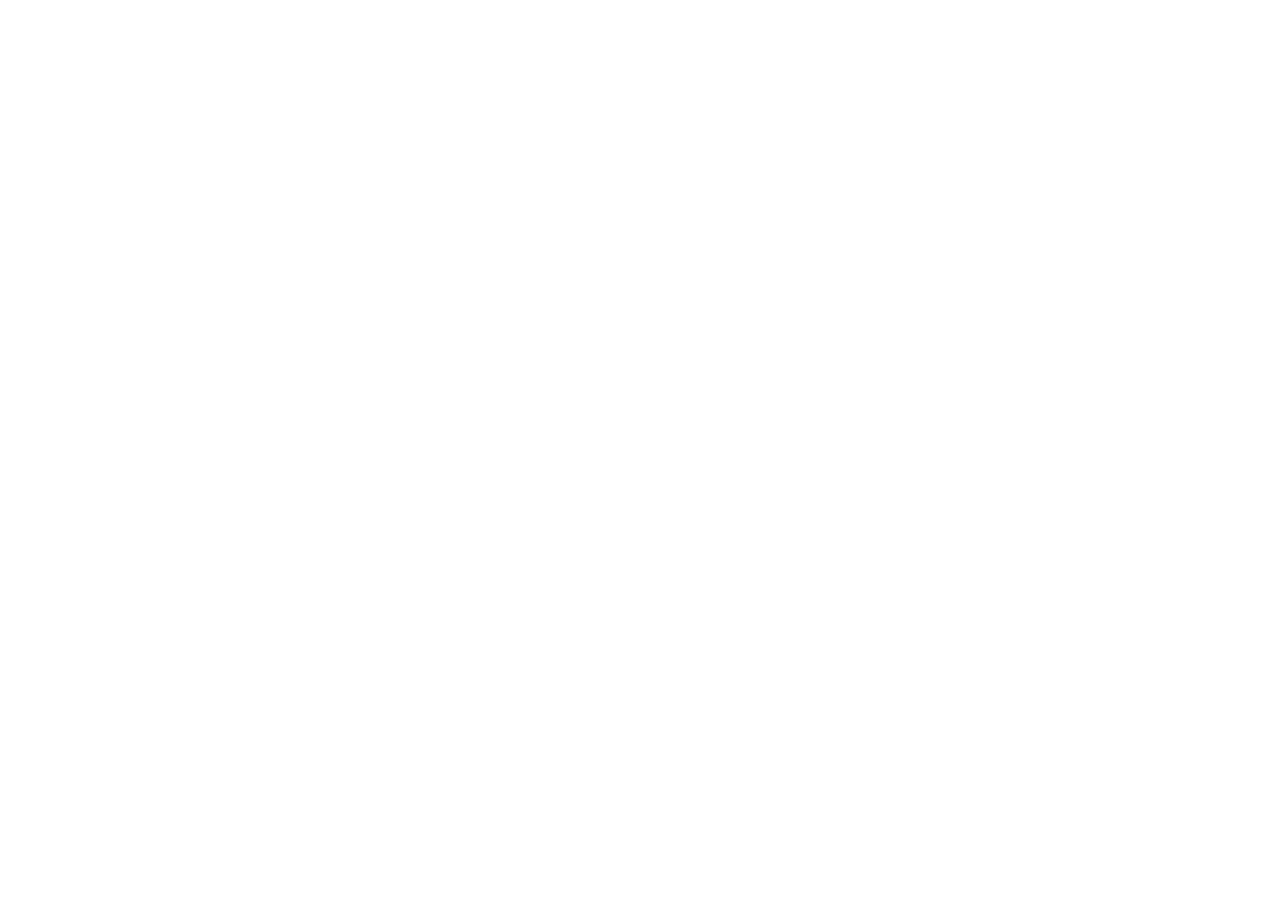
==== jsCalculator/index.html @ fd9a8cd5 "added jsCalculator project folder including index.html and readme." ====
<!DOCTYPE html>
<html>
<head>

	<title></title>
	<!-- for bootstraps mobile first touch zoom accuracy -->
	<meta charset="utf-8" name="viewport" content="width=device-width, initial-scale=1">
	

	<!-- jQuery library -->
	<script src="https://ajax.googleapis.com/ajax/libs/jquery/1.12.4/jquery.min.js"></script>
	
	<!-- bootstrap library-->	
	<link rel="stylesheet" href="https://maxcdn.bootstrapcdn.com/bootstrap/3.3.7/css/bootstrap.min.css">

	<!-- local css file -->
	<link rel="stylesheet" type="text/css" href="style.css">
	<link type="text/css" src="style.css">
	<script src="ext.js"></script>
	
</head>
<body>

</body>

</html>
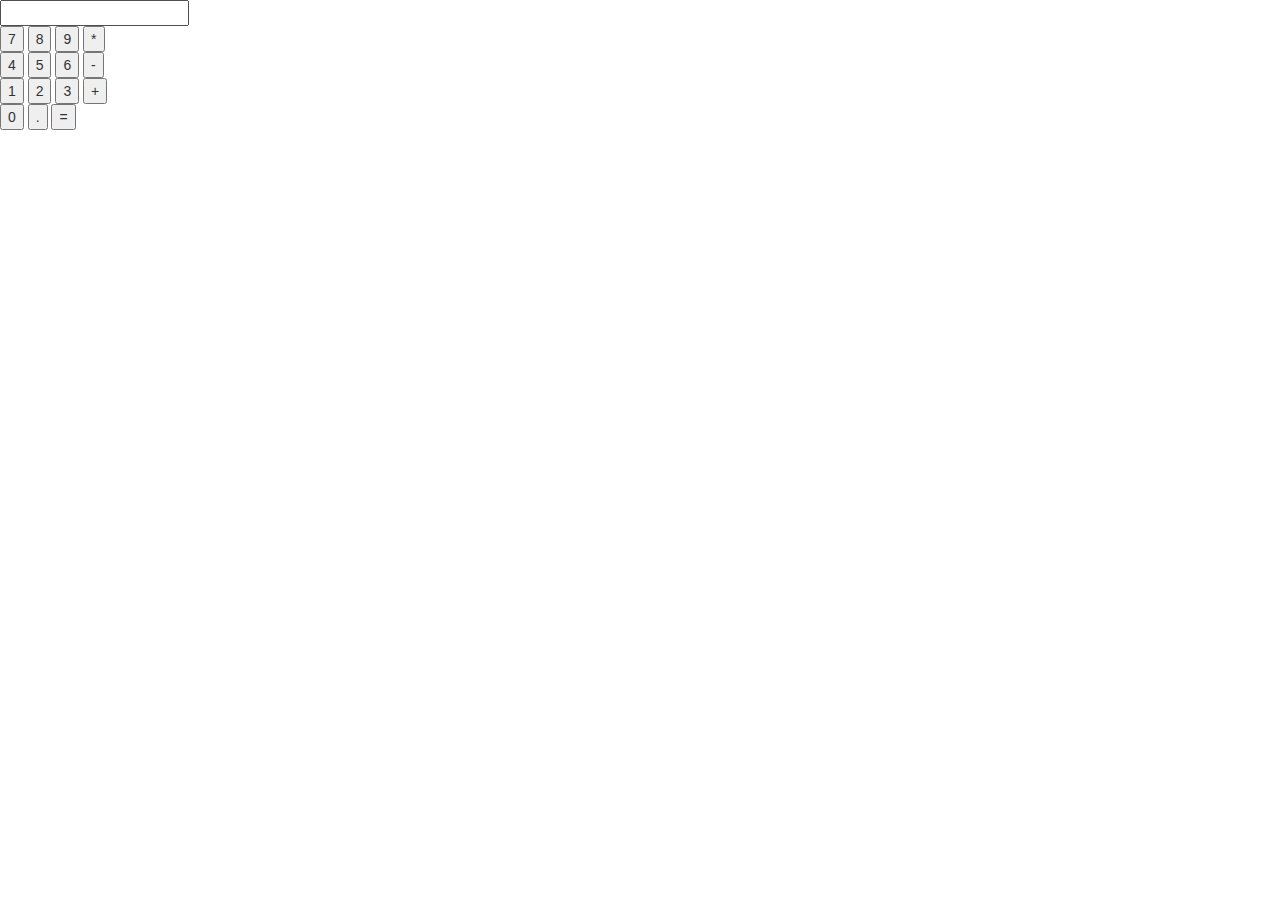
==== commit b99b6b71: "added skeleton structure for calculator. No functionality as of yet" ====
--- a/jsCalculator/index.html
+++ b/jsCalculator/index.html
@@ -2,7 +2,7 @@
 <html>
 <head>
 
-	<title></title>
+	<title>Javascript Calculator</title>
 	<!-- for bootstraps mobile first touch zoom accuracy -->
 	<meta charset="utf-8" name="viewport" content="width=device-width, initial-scale=1">
 	
@@ -16,11 +16,30 @@
 	<!-- local css file -->
 	<link rel="stylesheet" type="text/css" href="style.css">
 	<link type="text/css" src="style.css">
-	<script src="ext.js"></script>
+	<script src="calc.js"></script>
 	
 </head>
 <body>
-
+    <div>
+    <form name='calc'>
+        <input type='text' name='screen'><br>
+        <input type="button" name='button7' value='7'>
+        <input type="button" name='button8' value='8'>
+        <input type="button" name='button9' value='9'>
+        <input type="button" name='buttonTimes' value='*'><br>
+        <input type="button" name='button4' value='4'>
+        <input type="button" name='button5' value='5'>
+        <input type="button" name='button6' value='6'>
+        <input type="button" name='buttonMinus' value='-'><br>
+        <input type="button" name='button1' value='1'>
+        <input type="button" name='button2' value='2'>
+        <input type="button" name='button3' value='3'>
+        <input type="button" name='buttonPlus' value='+'><br>
+        <input type="button" name='button0' value='0'>
+        <input type="button" name='buttonDecimal' value='.'>
+        <input type="button" name='buttonEqual' value='='>
+    </form>
+    </div>
 </body>
 
 </html>
--- a/jsCalculator/style.css
+++ b/jsCalculator/style.css
@@ -0,0 +1,3 @@
+#test {
+    background-color: red;
+}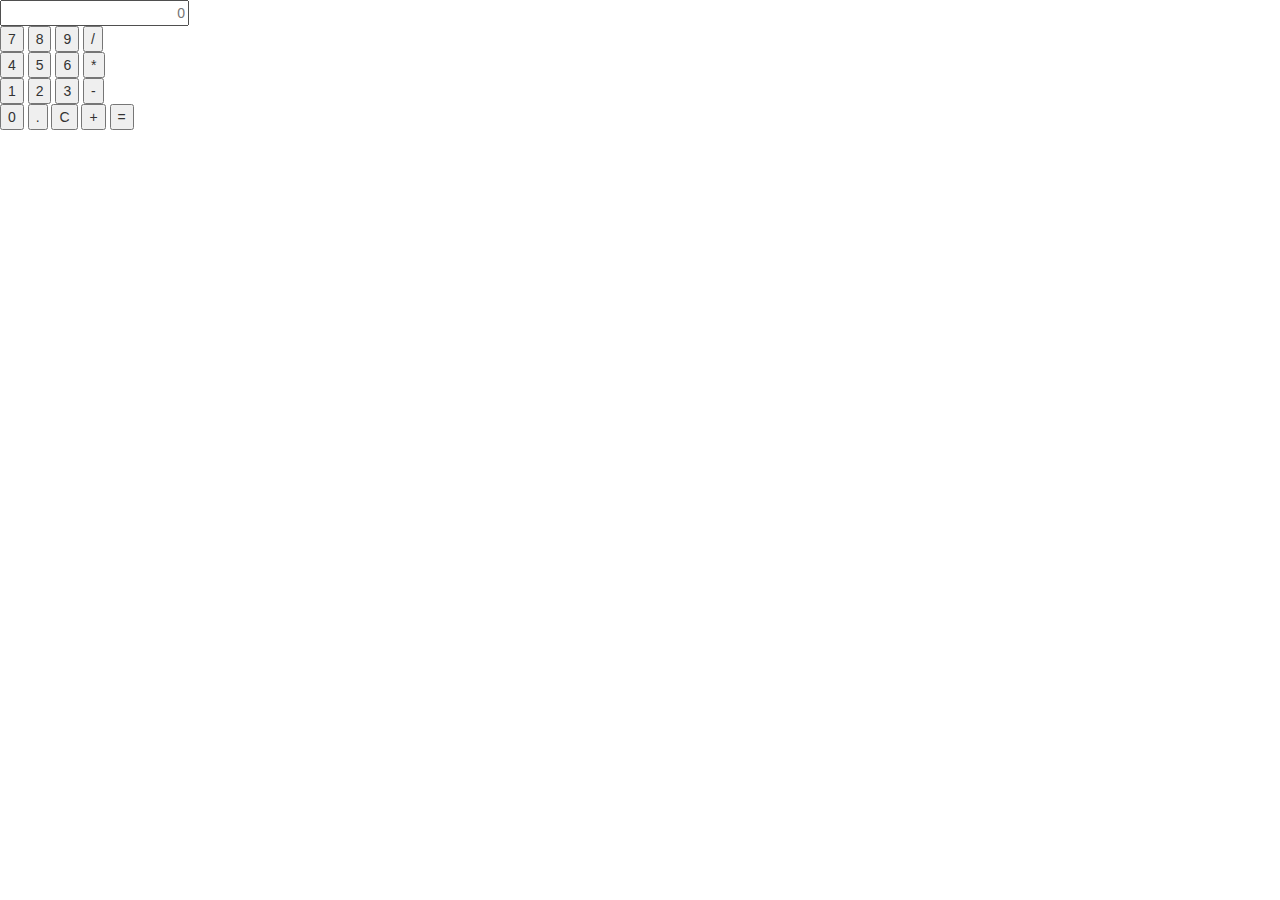
==== commit 62b923ec: "added javascript code to give basic calculator functionality" ====
--- a/jsCalculator/index.html
+++ b/jsCalculator/index.html
@@ -22,22 +22,24 @@
 <body>
     <div>
     <form name='calc'>
-        <input type='text' name='screen'><br>
-        <input type="button" name='button7' value='7'>
-        <input type="button" name='button8' value='8'>
-        <input type="button" name='button9' value='9'>
-        <input type="button" name='buttonTimes' value='*'><br>
-        <input type="button" name='button4' value='4'>
-        <input type="button" name='button5' value='5'>
-        <input type="button" name='button6' value='6'>
-        <input type="button" name='buttonMinus' value='-'><br>
-        <input type="button" name='button1' value='1'>
-        <input type="button" name='button2' value='2'>
-        <input type="button" name='button3' value='3'>
-        <input type="button" name='buttonPlus' value='+'><br>
-        <input type="button" name='button0' value='0'>
-        <input type="button" name='buttonDecimal' value='.'>
-        <input type="button" name='buttonEqual' value='='>
+        <input type='text' name='screen' class='justify-right' placeholder='0'><br>
+        <input type="button" name='button7' value='7' onclick='calcDisplay(button7.value)'>
+        <input type="button" name='button8' value='8' onclick='calcDisplay(button8.value)'>
+        <input type="button" name='button9' value='9' onclick='calcDisplay(button9.value)'>
+        <input type="button" name='buttonDivide' value='/' onclick='calcDisplay(buttonDivide.value)'><br>
+        <input type="button" name='button4' value='4' onclick='calcDisplay(button4.value)'>
+        <input type="button" name='button5' value='5' onclick='calcDisplay(button5.value)'>
+        <input type="button" name='button6' value='6' onclick='calcDisplay(button6.value)'>
+        <input type="button" name='buttonTimes' value='*' onclick='calcDisplay(buttonTimes.value)'><br>
+        <input type="button" name='button1' value='1' onclick='calcDisplay(button1.value)'>
+        <input type="button" name='button2' value='2' onclick='calcDisplay(button2.value)'>
+        <input type="button" name='button3' value='3' onclick='calcDisplay(button3.value)'>
+        <input type="button" name='buttonMinus' value='-' onclick='calcDisplay(buttonMinus.value)'><br>
+        <input type="button" name='button0' value='0' onclick='calcDisplay(button0.value)'>
+        <input type="button" name='buttonDecimal' value='.' onclick='calcDisplay(buttonDecimal.value)'>
+        <input type='button' name='buttonC' value='C' onclick='calc.screen.value = 0'>
+        <input type='button' name='buttonPlus' value='+' onclick='calcDisplay(buttonPlus.value)'>
+        <input type="button" name='buttonEqual' value='=' onclick='crunchNumbers()'>
     </form>
     </div>
 </body>
--- a/jsCalculator/style.css
+++ b/jsCalculator/style.css
@@ -1,3 +1,3 @@
-#test {
-    background-color: red;
+.justify-right {
+    text-align: right;
 }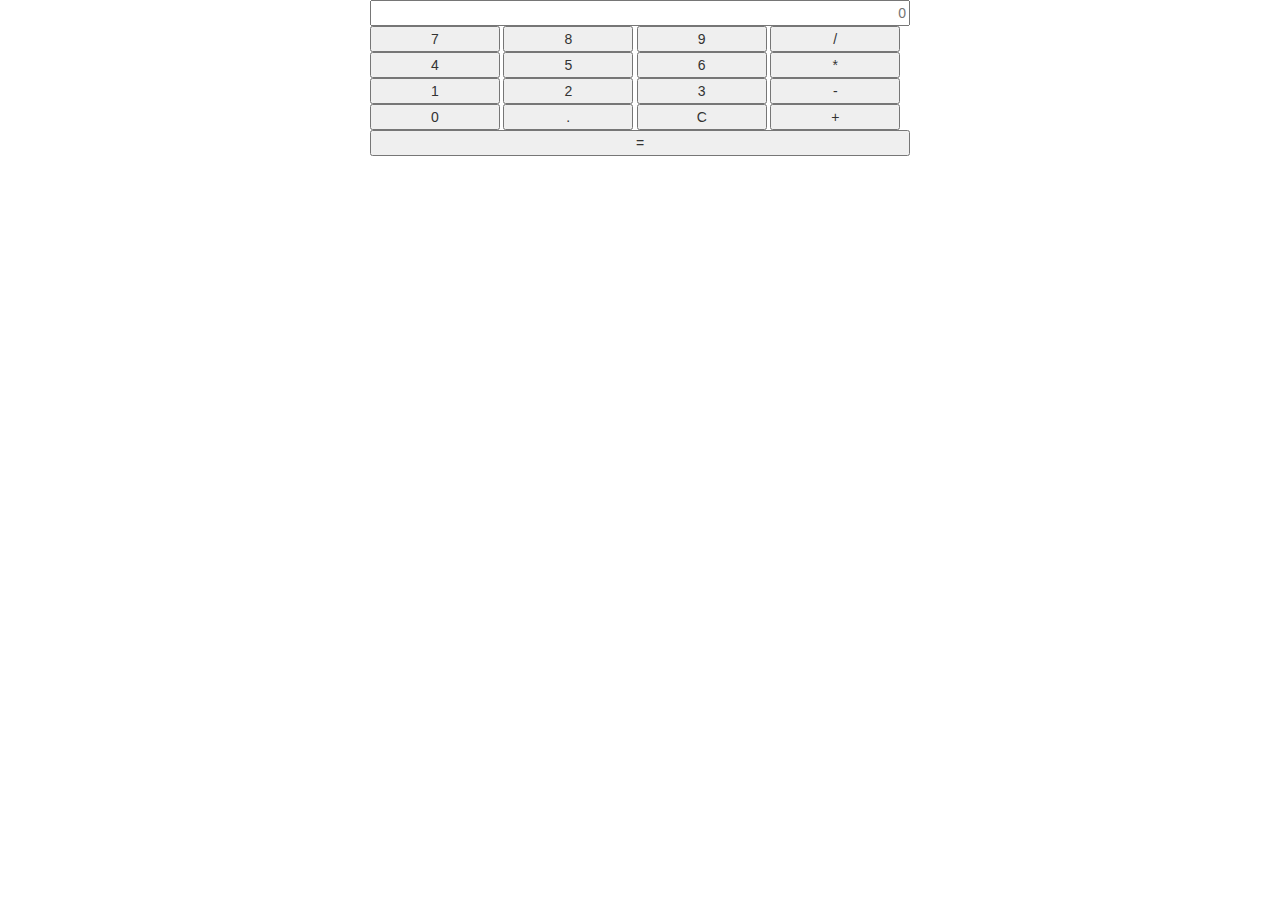
==== commit d8279762: "having trouble formatting calc with css. Currently roughed in with bootstrap columns" ====
--- a/jsCalculator/index.html
+++ b/jsCalculator/index.html
@@ -20,26 +20,26 @@
 	
 </head>
 <body>
-    <div>
-    <form name='calc'>
-        <input type='text' name='screen' class='justify-right' placeholder='0'><br>
-        <input type="button" name='button7' value='7' onclick='calcDisplay(button7.value)'>
-        <input type="button" name='button8' value='8' onclick='calcDisplay(button8.value)'>
-        <input type="button" name='button9' value='9' onclick='calcDisplay(button9.value)'>
-        <input type="button" name='buttonDivide' value='/' onclick='calcDisplay(buttonDivide.value)'><br>
-        <input type="button" name='button4' value='4' onclick='calcDisplay(button4.value)'>
-        <input type="button" name='button5' value='5' onclick='calcDisplay(button5.value)'>
-        <input type="button" name='button6' value='6' onclick='calcDisplay(button6.value)'>
-        <input type="button" name='buttonTimes' value='*' onclick='calcDisplay(buttonTimes.value)'><br>
-        <input type="button" name='button1' value='1' onclick='calcDisplay(button1.value)'>
-        <input type="button" name='button2' value='2' onclick='calcDisplay(button2.value)'>
-        <input type="button" name='button3' value='3' onclick='calcDisplay(button3.value)'>
-        <input type="button" name='buttonMinus' value='-' onclick='calcDisplay(buttonMinus.value)'><br>
-        <input type="button" name='button0' value='0' onclick='calcDisplay(button0.value)'>
-        <input type="button" name='buttonDecimal' value='.' onclick='calcDisplay(buttonDecimal.value)'>
-        <input type='button' name='buttonC' value='C' onclick='calc.screen.value = 0'>
-        <input type='button' name='buttonPlus' value='+' onclick='calcDisplay(buttonPlus.value)'>
-        <input type="button" name='buttonEqual' value='=' onclick='crunchNumbers()'>
+    <div class='container'>
+    <form name='calc' class="col-md-6 col-md-offset-3">
+        <input type='text' name='screen' class='justify-right full' placeholder='0'><br>
+        <input type="button" name='button7' class='quarter-fill' value='7' onclick='calcDisplay(button7.value)'>
+        <input type="button" name='button8' class='quarter-fill' value='8' onclick='calcDisplay(button8.value)'>
+        <input type="button" name='button9' class='quarter-fill' value='9' onclick='calcDisplay(button9.value)'>
+        <input type="button" name='buttonDivide' class='quarter-fill' value='/' onclick='calcDisplay(buttonDivide.value)'><br>
+        <input type="button" name='button4' class='quarter-fill' value='4' onclick='calcDisplay(button4.value)'>
+        <input type="button" name='button5' class='quarter-fill' value='5' onclick='calcDisplay(button5.value)'>
+        <input type="button" name='button6' class='quarter-fill' value='6' onclick='calcDisplay(button6.value)'>
+        <input type="button" name='buttonTimes' class='quarter-fill' value='*' onclick='calcDisplay(buttonTimes.value)'><br>
+        <input type="button" name='button1' class='quarter-fill' value='1' onclick='calcDisplay(button1.value)'>
+        <input type="button" name='button2' class='quarter-fill' value='2' onclick='calcDisplay(button2.value)'>
+        <input type="button" name='button3' class='quarter-fill' value='3' onclick='calcDisplay(button3.value)'>
+        <input type="button" name='buttonMinus' class='quarter-fill' value='-' onclick='calcDisplay(buttonMinus.value)'><br>
+        <input type="button" name='button0' class='quarter-fill' value='0' onclick='calcDisplay(button0.value)'>
+        <input type="button" name='buttonDecimal' class='quarter-fill' value='.' onclick='calcDisplay(buttonDecimal.value)'>
+        <input type='button' name='buttonC' class='quarter-fill' value='C' onclick='calc.screen.value = null'>
+        <input type='button' name='buttonPlus' class='quarter-fill' value='+' onclick='calcDisplay(buttonPlus.value)'><br>
+        <input type="button" name='buttonEqual' class='full' value='=' onclick='crunchNumbers()'>
     </form>
     </div>
 </body>
--- a/jsCalculator/style.css
+++ b/jsCalculator/style.css
@@ -1,3 +1,12 @@
 .justify-right {
     text-align: right;
+}
+
+.full {
+    width: 100%;
+    
+}
+
+.quarter-fill {
+    width: 24%;
 }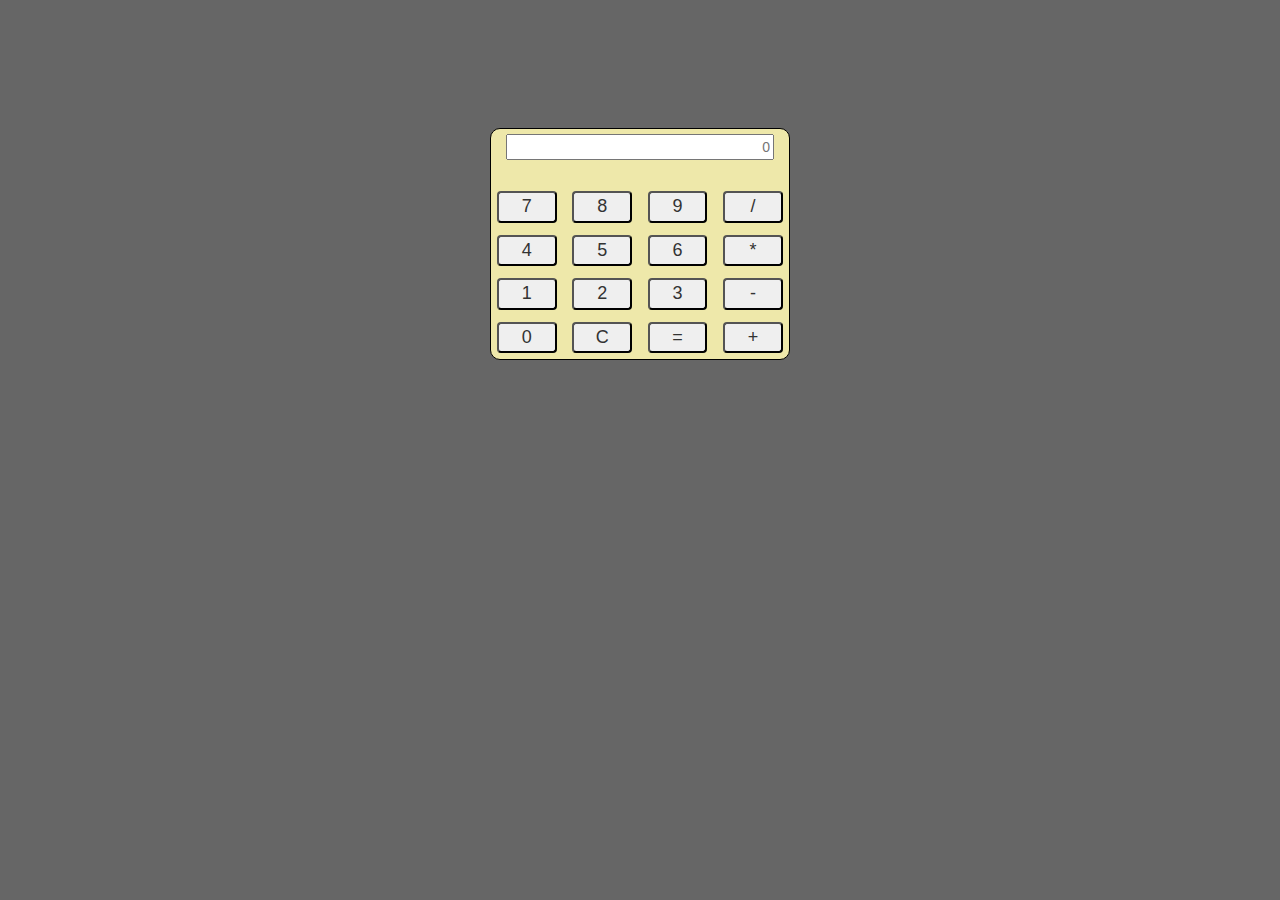
==== commit 35681d07: "revamped code and styled with minimal css. Looks decent but now calc buttons do not work" ====
--- a/jsCalculator/index.html
+++ b/jsCalculator/index.html
@@ -6,41 +6,43 @@
 	<!-- for bootstraps mobile first touch zoom accuracy -->
 	<meta charset="utf-8" name="viewport" content="width=device-width, initial-scale=1">
 	
-
-	<!-- jQuery library -->
-	<script src="https://ajax.googleapis.com/ajax/libs/jquery/1.12.4/jquery.min.js"></script>
-	
-	<!-- bootstrap library-->	
+	<!-- bootstrap library-->
 	<link rel="stylesheet" href="https://maxcdn.bootstrapcdn.com/bootstrap/3.3.7/css/bootstrap.min.css">
-
+    
 	<!-- local css file -->
 	<link rel="stylesheet" type="text/css" href="style.css">
-	<link type="text/css" src="style.css">
 	<script src="calc.js"></script>
 	
 </head>
 <body>
-    <div class='container'>
-    <form name='calc' class="col-md-6 col-md-offset-3">
-        <input type='text' name='screen' class='justify-right full' placeholder='0'><br>
-        <input type="button" name='button7' class='quarter-fill' value='7' onclick='calcDisplay(button7.value)'>
-        <input type="button" name='button8' class='quarter-fill' value='8' onclick='calcDisplay(button8.value)'>
-        <input type="button" name='button9' class='quarter-fill' value='9' onclick='calcDisplay(button9.value)'>
-        <input type="button" name='buttonDivide' class='quarter-fill' value='/' onclick='calcDisplay(buttonDivide.value)'><br>
-        <input type="button" name='button4' class='quarter-fill' value='4' onclick='calcDisplay(button4.value)'>
-        <input type="button" name='button5' class='quarter-fill' value='5' onclick='calcDisplay(button5.value)'>
-        <input type="button" name='button6' class='quarter-fill' value='6' onclick='calcDisplay(button6.value)'>
-        <input type="button" name='buttonTimes' class='quarter-fill' value='*' onclick='calcDisplay(buttonTimes.value)'><br>
-        <input type="button" name='button1' class='quarter-fill' value='1' onclick='calcDisplay(button1.value)'>
-        <input type="button" name='button2' class='quarter-fill' value='2' onclick='calcDisplay(button2.value)'>
-        <input type="button" name='button3' class='quarter-fill' value='3' onclick='calcDisplay(button3.value)'>
-        <input type="button" name='buttonMinus' class='quarter-fill' value='-' onclick='calcDisplay(buttonMinus.value)'><br>
-        <input type="button" name='button0' class='quarter-fill' value='0' onclick='calcDisplay(button0.value)'>
-        <input type="button" name='buttonDecimal' class='quarter-fill' value='.' onclick='calcDisplay(buttonDecimal.value)'>
-        <input type='button' name='buttonC' class='quarter-fill' value='C' onclick='calc.screen.value = null'>
-        <input type='button' name='buttonPlus' class='quarter-fill' value='+' onclick='calcDisplay(buttonPlus.value)'><br>
-        <input type="button" name='buttonEqual' class='full' value='=' onclick='crunchNumbers()'>
-    </form>
+    <div id='calculator-base'>
+        <form id='calculator' name='calculator'>
+            <input type='text' id='display' name='screen' placeholder='0'>
+            <br>
+
+            <input type="button" name='button7' value='7' onclick='calcDisplay(button7.value)'>
+            <input type="button" name='button8' value='8' onclick='calcDisplay(button8.value)'>
+            <input type="button" name='button9' value='9' onclick='calcDisplay(button9.value)'>
+            <input type="button" name='buttonDivide' value='/' onclick='calcDisplay(buttonDivide.value)'>
+            <br>
+
+            <input type="button" name='button4' value='4' onclick='calcDisplay(button4.value)'>
+            <input type="button" name='button5' value='5' onclick='calcDisplay(button5.value)'>
+            <input type="button" name='button6' value='6' onclick='calcDisplay(button6.value)'>
+            <input type="button" name='buttonTimes' value='*' onclick='calcDisplay(buttonTimes.value)'>
+            <br>
+
+            <input type="button" name='button1' value='1' onclick='calcDisplay(button1.value)'>
+            <input type="button" name='button2' value='2' onclick='calcDisplay(button2.value)'>
+            <input type="button" name='button3' value='3' onclick='calcDisplay(button3.value)'>
+            <input type="button" name='buttonMinus' value='-' onclick='calcDisplay(buttonMinus.value)'>
+            <br>
+
+            <input type="button" name='button0' value='0' onclick='calcDisplay(button0.value)'>
+            <input type='button' name='buttonC' value='C' onclick='calc.screen.value = null'>
+            <input type="button" name='buttonEqual' value='=' onclick='crunchNumbers()'>
+            <input type='button' name='buttonPlus' value='+' onclick='calcDisplay(buttonPlus.value)'>
+        </form>
     </div>
 </body>
 
--- a/jsCalculator/style.css
+++ b/jsCalculator/style.css
@@ -1,12 +1,32 @@
-.justify-right {
+/*define the perimeter of the calculator base*/
+#calculator-base {
+    position: relative;
+    width: 300px;
+    border: 1px solid black;
+    border-radius: 10px;
+    margin: 0 auto;
+    margin-top: 10%;
+    background: palegoldenrod;
+}
+
+/*format the display*/
+#display {
+    position: relative;
+    display: block;
+    width: 90%;
+    margin: 5px auto;
     text-align: right;
 }
 
-.full {
-    width: 100%;
-    
+/*format the buttons*/
+input[type=button] {
+    width: 20%;
+    margin: 2%;
+    font-size: 18px;
+    background: light grey;
+    border-radius: 4px;
 }
 
-.quarter-fill {
-    width: 24%;
+body {
+    background: #666666;
 }